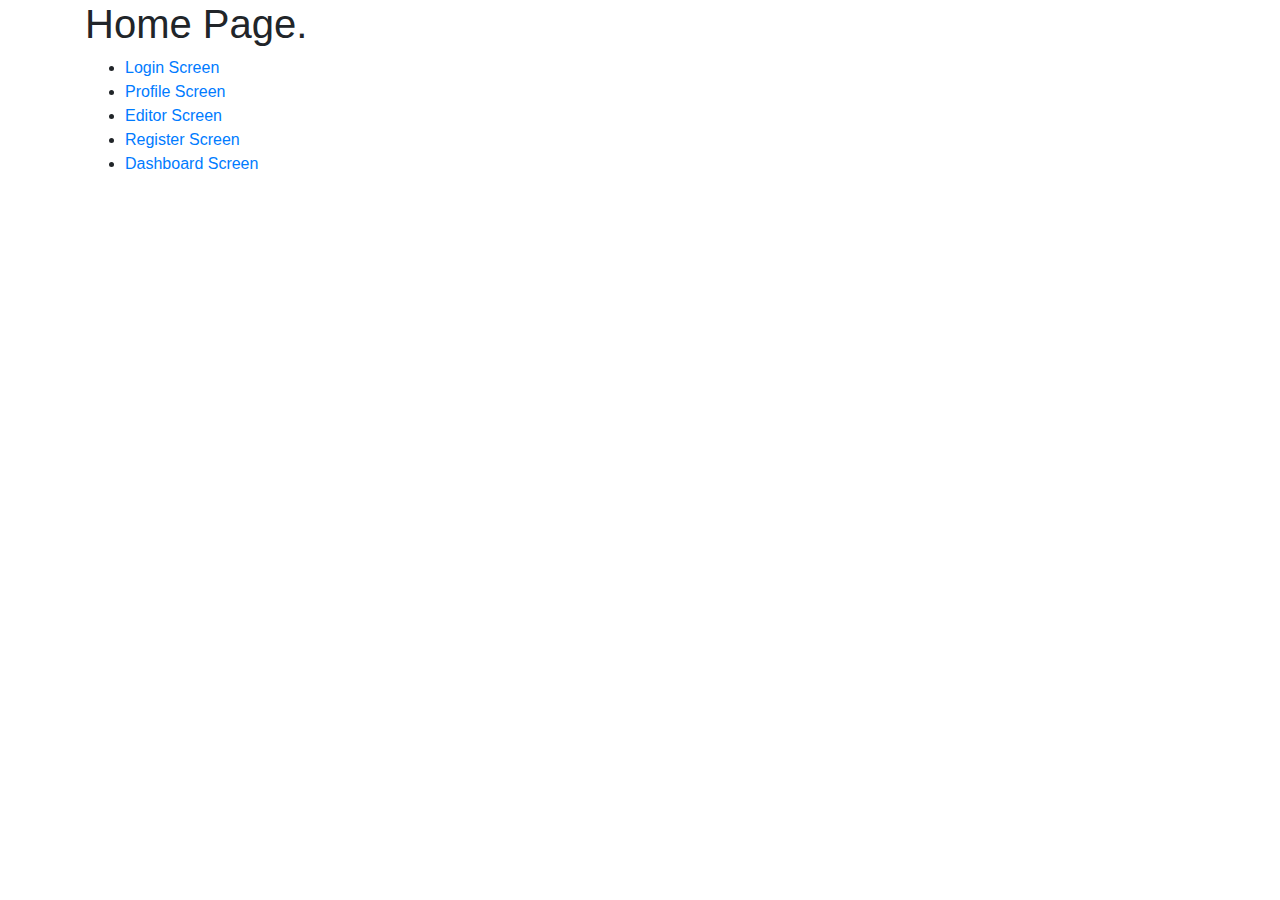
==== src/main/webapp/index.html @ 82f6cc99 "adding dashboard directory" ====
<!DOCTYPE html>
<html lang="en">
<head>
    <meta charset="UTF-8">
    <title>Title</title>
    <link rel="stylesheet" href="https://maxcdn.bootstrapcdn.com/bootstrap/4.0.0/css/bootstrap.min.css" integrity="sha384-Gn5384xqQ1aoWXA+058RXPxPg6fy4IWvTNh0E263XmFcJlSAwiGgFAW/dAiS6JXm" crossorigin="anonymous">
</head>
<body>
<div class="container">
    <h1> Home Page. </h1>
    <ul>
        <li>
            <a href="login/login.template.client.html">
                Login Screen
            </a>
        </li>

        <li>
            <a href="profile/profile.template.client.html">
                Profile Screen
            </a>
        </li>

        <li>
            <a href="editor/editor.template.client.html">
                Editor Screen
            </a>
        </li>

        <li>
            <a href="register/register.template.client.html">
                Register Screen
            </a>
        </li>
        <li>
            <a href="dashboard/dashboard.template.client.html">
                Dashboard Screen
            </a>
        </li>

    </ul>

</div>
</body>
</html>
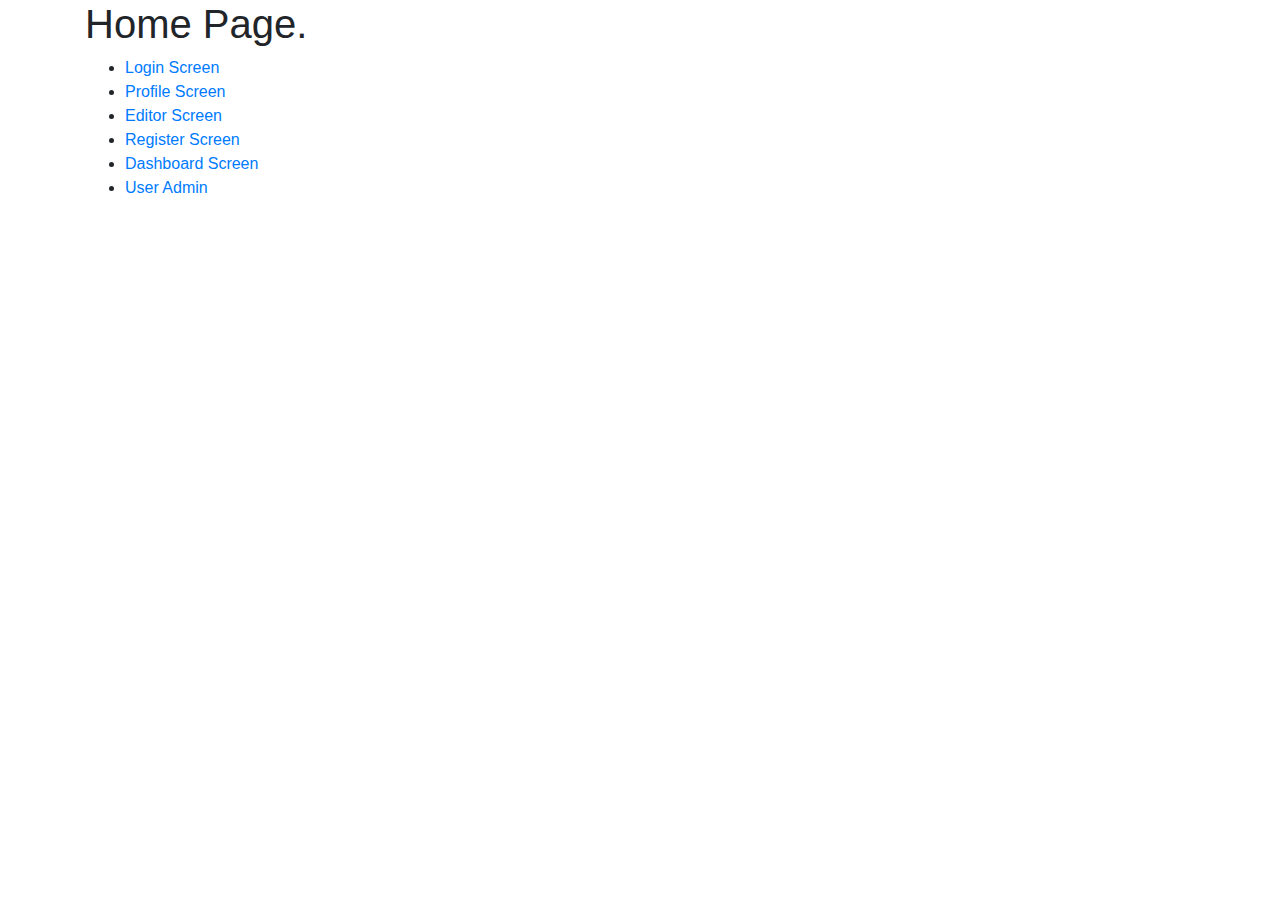
==== commit 8172722e: "adding user-admin html file" ====
--- a/src/main/webapp/index.html
+++ b/src/main/webapp/index.html
@@ -37,6 +37,11 @@
                 Dashboard Screen
             </a>
         </li>
+        <li>
+            <a href="user-admin/user-admin.template.client.html">
+                User Admin
+            </a>
+        </li>
 
     </ul>
 
